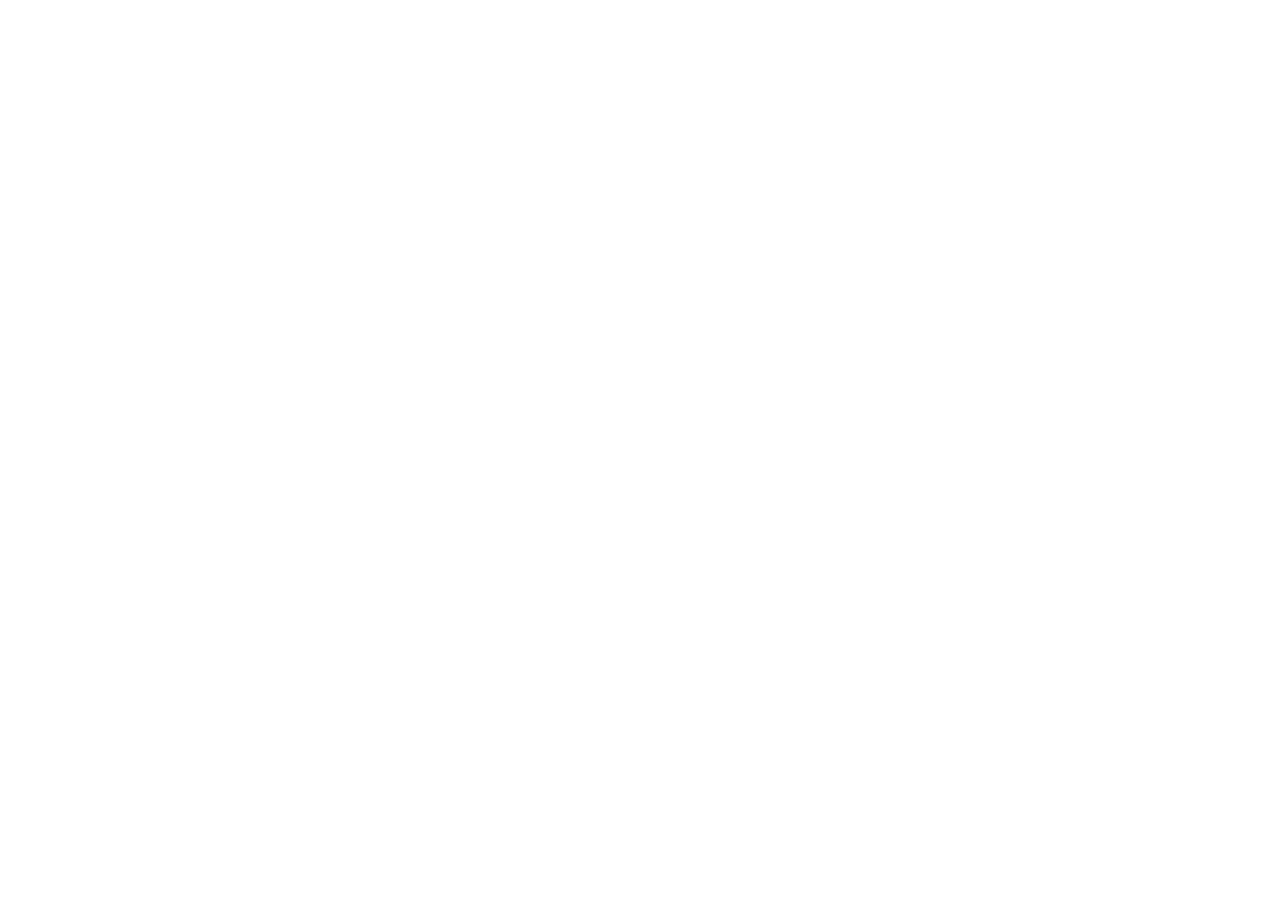
==== web/index.html @ 213e5d02 "feat: add WebAssembly PWA foundation" ====
<!DOCTYPE html>
<html>
<head>
  <!--
    If you are serving your web app in a path other than the root, change the
    href value below to reflect the base path you are serving from.

    The path provided below has to start and end with a slash "/" in order for
    it to work correctly.

    For more details:
    * https://developer.mozilla.org/en-US/docs/Web/HTML/Element/base

    This is a placeholder for base href that will be replaced by the value of
    the `--base-href` argument provided to `flutter build`.
  -->
  <base href="$FLUTTER_BASE_HREF">

  <meta charset="UTF-8">
  <meta content="IE=Edge" http-equiv="X-UA-Compatible">
  <meta name="description" content="MDSLens — high-performance MDSplus signal plotting in your browser.">
  <meta name="theme-color" content="#0b1120">

  <!-- iOS meta tags & icons -->
  <meta name="mobile-web-app-capable" content="yes">
  <meta name="apple-mobile-web-app-status-bar-style" content="black">
  <meta name="apple-mobile-web-app-title" content="MDSLens">
  <link rel="apple-touch-icon" href="icons/Icon-192.png">

  <!-- Favicon -->
  <link rel="icon" type="image/png" href="favicon.png"/>

  <title>MDSLens</title>
  <link rel="manifest" href="manifest.json">
</head>
<body>
  <!--
    You can customize the "flutter_bootstrap.js" script.
    This is useful to provide a custom configuration to the Flutter loader
    or to give the user feedback during the initialization process.

    For more details:
    * https://docs.flutter.dev/platform-integration/web/initialization
  -->
  <script src="flutter_bootstrap.js" async></script>
</body>
</html>
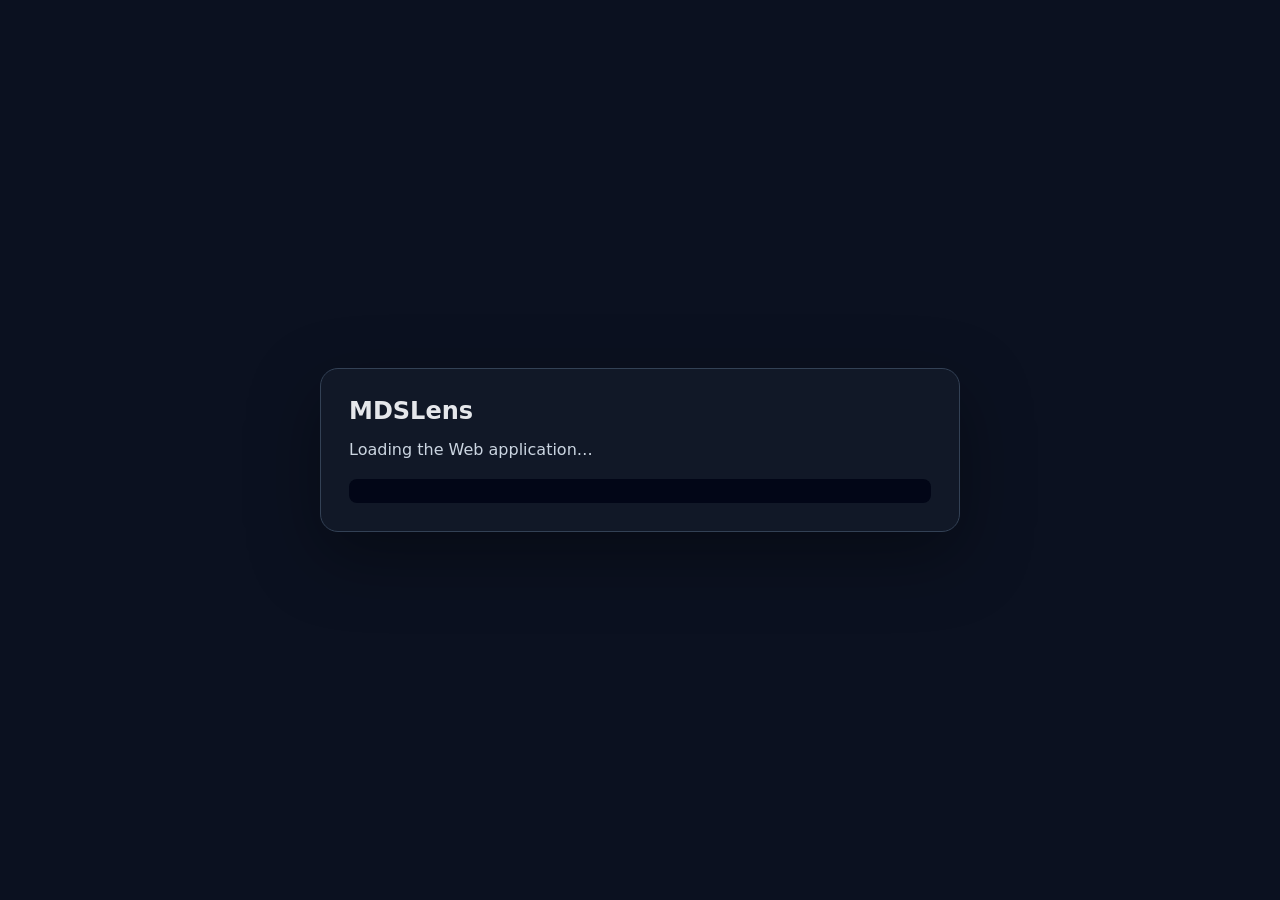
==== commit 91de8ce8: "fix: explain unsupported direct web launch" ====
--- a/web/index.html
+++ b/web/index.html
@@ -1,6 +1,7 @@
 <!DOCTYPE html>
 <html>
 <head>
+  <script defer src="startup.js"></script>
   <!--
     If you are serving your web app in a path other than the root, change the
     href value below to reflect the base path you are serving from.
@@ -32,8 +33,74 @@
 
   <title>MDSLens</title>
   <link rel="manifest" href="manifest.json">
+  <style>
+    html, body {
+      background: #0b1120;
+      height: 100%;
+      margin: 0;
+    }
+
+    #mdslens-startup {
+      align-items: center;
+      box-sizing: border-box;
+      color: #e5e7eb;
+      display: flex;
+      font-family: system-ui, -apple-system, BlinkMacSystemFont, "Segoe UI", sans-serif;
+      inset: 0;
+      justify-content: center;
+      padding: 24px;
+      position: fixed;
+      transition: opacity 180ms ease, visibility 180ms ease;
+      z-index: 2147483647;
+    }
+
+    #mdslens-startup-card {
+      background: #111827;
+      border: 1px solid #334155;
+      border-radius: 18px;
+      box-shadow: 0 24px 70px rgb(0 0 0 / 35%);
+      box-sizing: border-box;
+      max-width: 640px;
+      padding: 28px;
+      width: 100%;
+    }
+
+    #mdslens-startup h1 {
+      font-size: 24px;
+      margin: 0 0 12px;
+    }
+
+    #mdslens-startup p {
+      color: #cbd5e1;
+      line-height: 1.6;
+      margin: 8px 0 0;
+    }
+
+    #mdslens-startup code {
+      background: #020617;
+      border-radius: 8px;
+      display: block;
+      margin-top: 16px;
+      overflow-x: auto;
+      padding: 12px;
+      white-space: pre;
+    }
+
+    body.mdslens-ready #mdslens-startup {
+      opacity: 0;
+      pointer-events: none;
+      visibility: hidden;
+    }
+  </style>
 </head>
 <body>
+  <div id="mdslens-startup" role="status" aria-live="polite">
+    <div id="mdslens-startup-card">
+      <h1>MDSLens</h1>
+      <p id="mdslens-startup-message">Loading the Web application…</p>
+      <code id="mdslens-startup-help" hidden></code>
+    </div>
+  </div>
   <!--
     You can customize the "flutter_bootstrap.js" script.
     This is useful to provide a custom configuration to the Flutter loader
